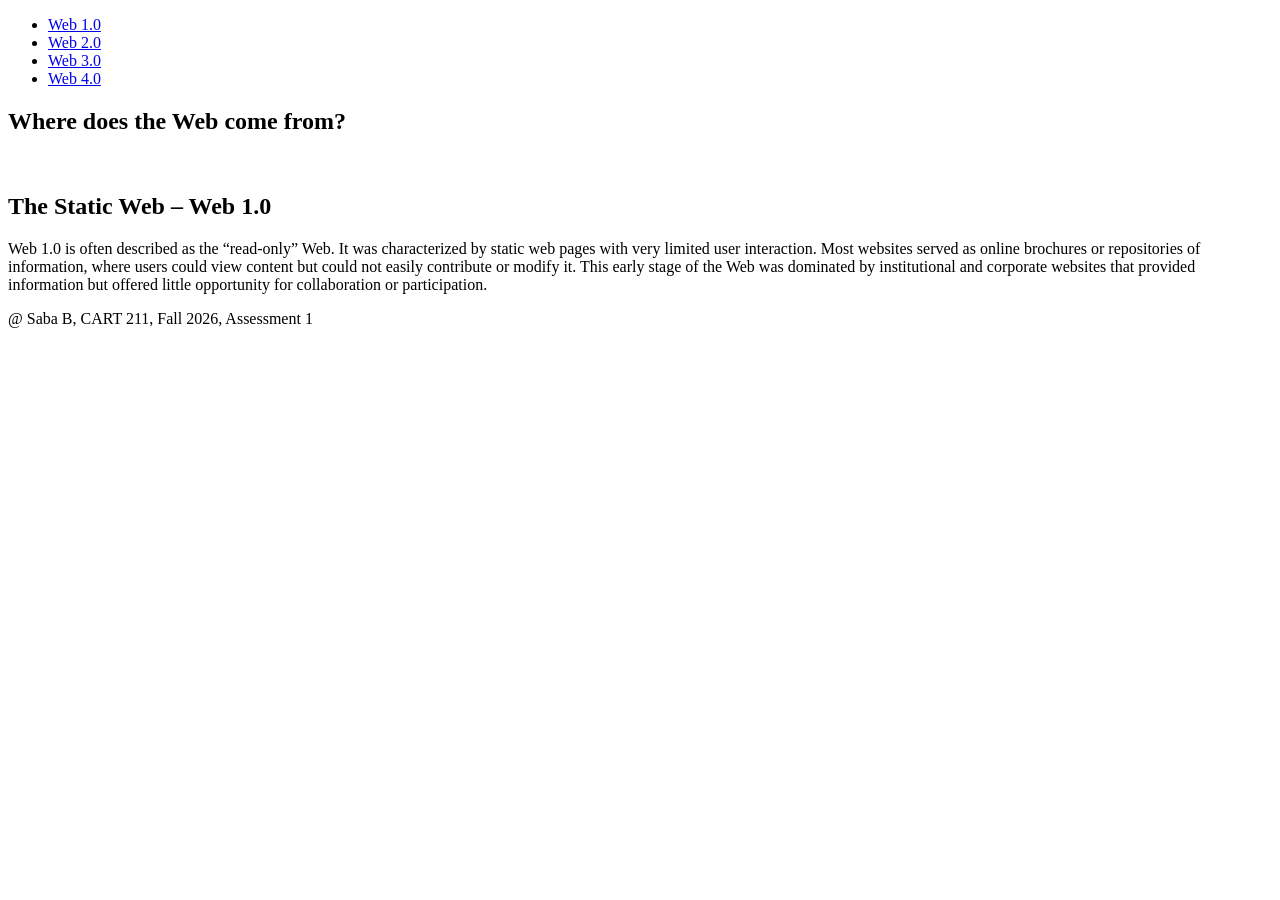
==== Topics/Assesment2/Index.html @ fe0fb835 "Added assets folder" ====
<!DOCTYPE html>
<html lang="en">
<head>
    <title>Origins of the Web</title>
    <meta charset="UTF-8">
    <nav>
        <ul>
            <li><a href="Index.html">Web 1.0</a></li>
            <li><a href="Page2.html">Web 2.0</a></li>
            <li><a href="Page3.html">Web 3.0</a></li>
            <li><a href="Page4.html">Web 4.0</a></li>
        </ul>

</head>
<body>
    <header>
    <h1>
        Where does the Web come from?
    </h1>
    <img src=""
    </header>
    <h2>The Static Web – Web 1.0
</h2>
<main>
<p>Web 1.0 is often described as the “read-only” Web. It was characterized by static web pages with very limited user interaction. Most websites served as online brochures or repositories of information, where users could view content but could not easily contribute or modify it.
This early stage of the Web was dominated by institutional and corporate websites that provided information but offered little opportunity for collaboration or participation.
</p>
</main>

</body>

<footer>
    @ Saba B, CART 211, Fall 2026, Assessment 1
</footer>
</html>
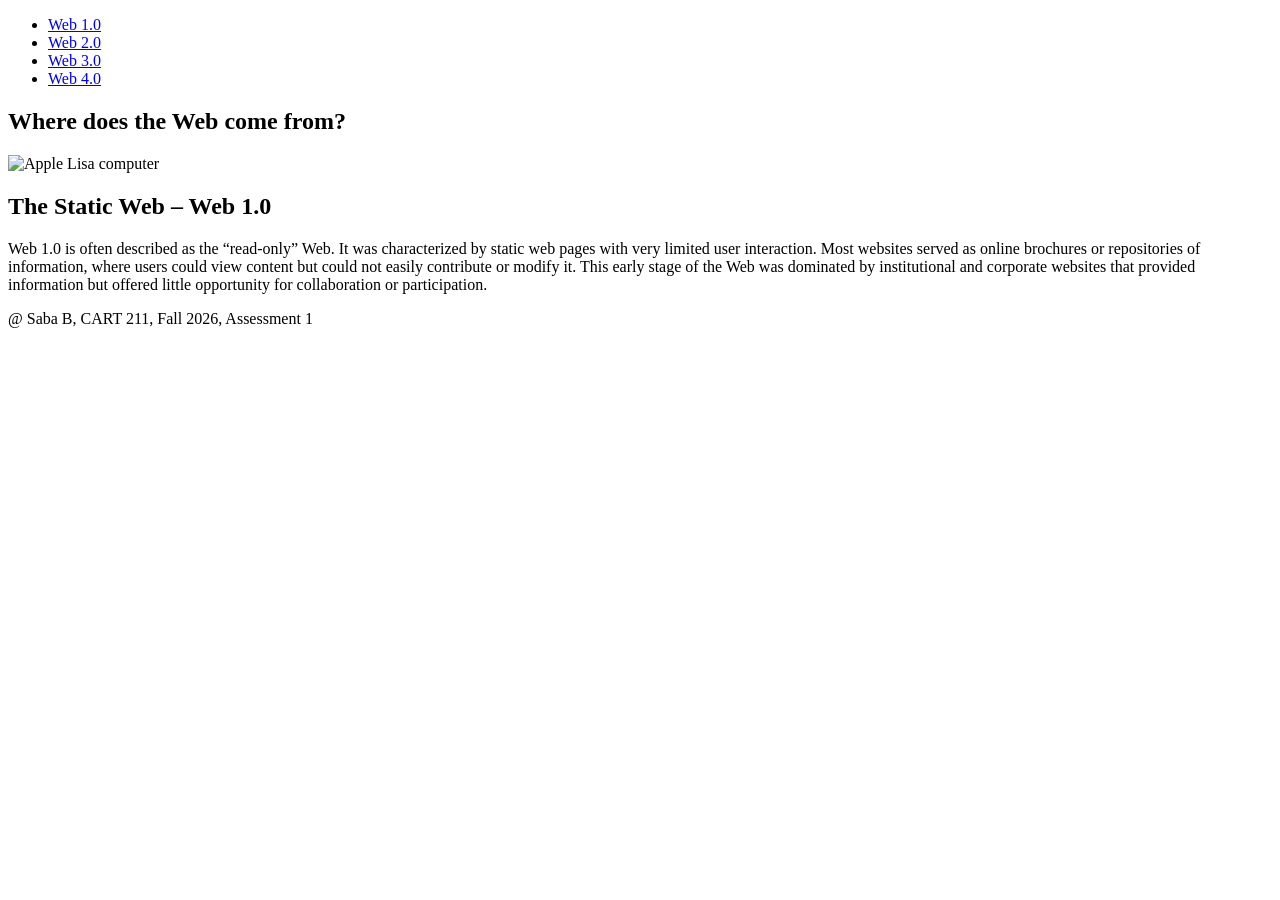
==== commit f343f19f: "editing file names" ====
--- a/Topics/Assesment2/Index.html
+++ b/Topics/Assesment2/Index.html
@@ -17,7 +17,7 @@
     <h1>
         Where does the Web come from?
     </h1>
-    <img src=""
+    <img src="Topics/Assesment2/Assets/apple_lisa.jpg" alt="Apple Lisa computer">  
     </header>
     <h2>The Static Web – Web 1.0
 </h2>
